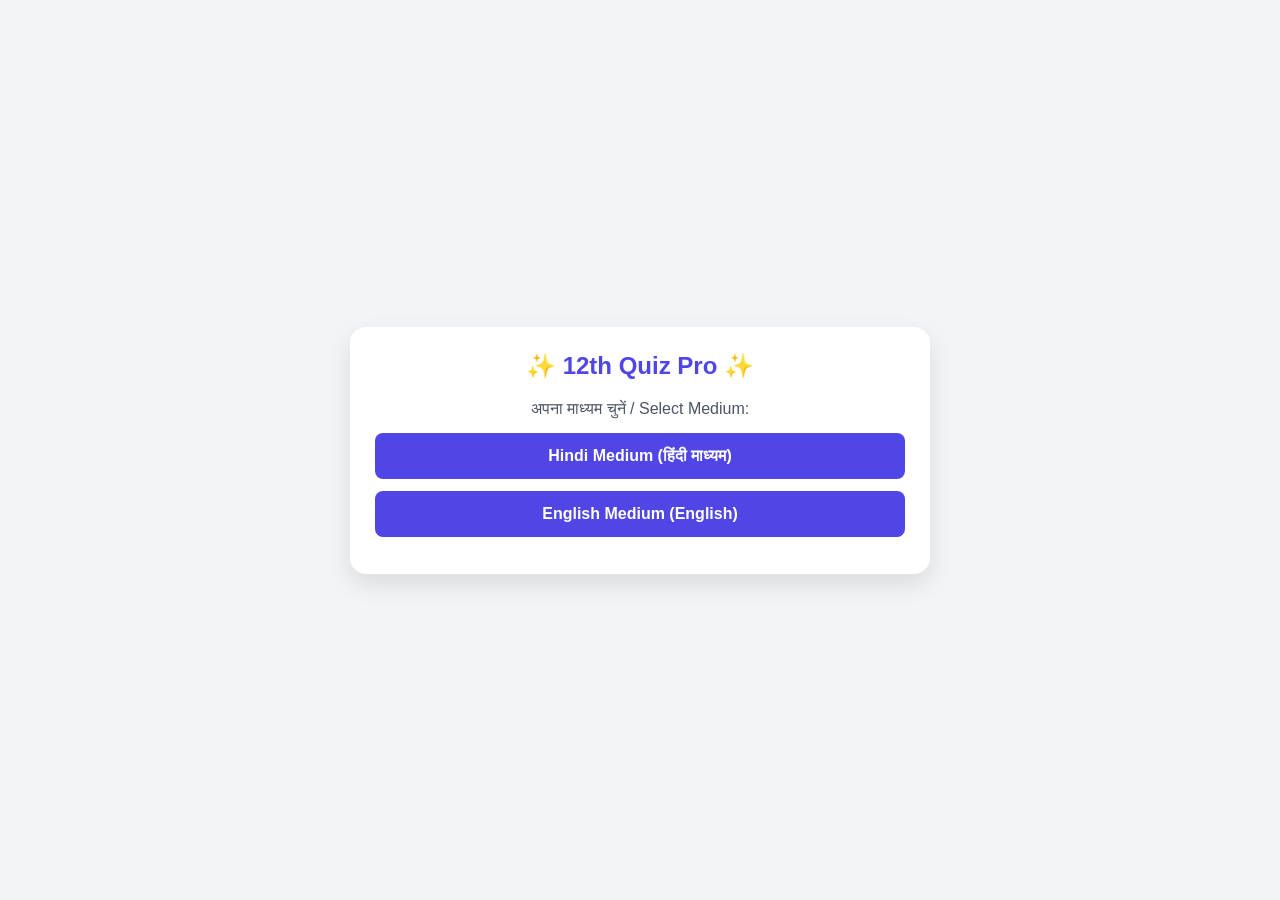
==== index.html @ 099da94d "Replace history.js script with arts.json script" ====
<!DOCTYPE html>
<html lang="hi">
<head>
    <meta charset="UTF-8">
    <meta name="viewport" content="width=device-width, initial-scale=1.0">
    <title>12th Quiz Pro</title>
    <style>
        :root {
            --primary: #4f46e5;
            --success: #22c55e;
            --danger: #ef4444;
            --dark: #1f2937;
            --light: #f3f4f6;
            --science: #0ea5e9;
            --commerce: #f59e0b;
            --arts: #ec4899;
        }
        * { box-sizing: border-box; margin: 0; padding: 0; font-family: 'Segoe UI', Tahoma, Geneva, Verdana, sans-serif; }
        body { background: var(--light); color: var(--dark); display: flex; justify-content: center; align-items: center; min-height: 100vh; padding: 15px; }
        .card { background: white; padding: 25px; border-radius: 16px; box-shadow: 0 10px 25px rgba(0,0,0,0.1); width: 100%; max-width: 580px; text-align: center; }
        h1 { color: var(--primary); margin-bottom: 20px; font-size: 24px; }
        .btn { display: block; width: 100%; padding: 14px; margin: 12px 0; border: none; border-radius: 8px; background: var(--primary); color: white; font-size: 16px; font-weight: bold; cursor: pointer; transition: all 0.2s; }
        .btn:hover { opacity: 0.9; transform: translateY(-1px); }
        
        .btn-science { background: var(--science); }
        .btn-commerce { background: var(--commerce); }
        .btn-arts { background: var(--arts); }
        
        .option-btn { background: #e5e7eb; color: var(--dark); text-align: left; font-weight: normal; margin: 8px 0; padding: 14px; }
        .option-btn:hover { background: #d1d5db; }
        .correct { background: var(--success) !important; color: white; font-weight: bold; }
        .wrong { background: var(--danger) !important; color: white; font-weight: bold; }
        .hidden { display: none !important; }
        .timer-box { font-size: 18px; font-weight: bold; color: var(--danger); margin-bottom: 15px; }
        .progress-bar { font-size: 14px; color: #6b7280; margin-bottom: 10px; }
        .score-text { font-size: 22px; font-weight: bold; margin: 20px 0; }
        
        .grid-container { display: grid; grid-template-columns: 1fr 1fr; gap: 10px; margin-top: 10px; max-height: 380px; overflow-y: auto; padding: 5px; }
        .grid-container .btn { margin: 0; font-size: 14px; padding: 12px 8px; }
    </style>
</head>
<body>

    <div class="card">
        <h1>✨ 12th Quiz Pro ✨</h1>

        <div id="lang-screen">
            <p style="margin-bottom: 15px; color: #4b5563;">अपना माध्यम चुनें / Select Medium:</p>
            <button class="btn" onclick="selectLanguage('hi')">Hindi Medium (हिंदी माध्यम)</button>
            <button class="btn" onclick="selectLanguage('en')">English Medium (English)</button>
        </div>

        <div id="stream-screen" class="hidden">
            <p id="stream-title" style="margin-bottom: 15px; font-weight: bold;"></p>
            <button class="btn btn-science" onclick="selectStream('science')">🔬 विज्ञान संकाय (Science)</button>
            <button class="btn btn-commerce" onclick="selectStream('commerce')">📊 वाणिज्य संकाय (Commerce)</button>
            <button class="btn btn-arts" onclick="selectStream('arts')">🎨 कला संकाय (Arts)</button>
            <button class="btn" onclick="location.reload()" style="background:#6b7280; margin-top: 20px;">⬅️ होम (Home)</button>
        </div>

        <div id="subject-screen" class="hidden">
            <p id="subject-title" style="margin-bottom: 15px; font-weight: bold; color: var(--primary); font-size: 18px;"></p>
            <div class="grid-container" id="subjects-container"></div>
            <button class="btn" onclick="backToStreams()" style="background:#6b7280; margin-top: 20px;">⬅️ पीछे जाएँ (Back)</button>
        </div>

        <div id="quiz-screen" class="hidden">
            <div class="progress-bar" id="progress">प्रश्न: 1 / 20</div>
            <div class="timer-box" id="timer">⏱️ समय: 20s</div>
            <h3 id="question-text" style="margin-bottom: 20px; text-align: left; line-height: 1.5;"></h3>
            <div id="options-container"></div>
            <button id="next-btn" class="btn hidden" onclick="nextQuestion()" style="background:#10b981;">अगला प्रश्न ➡️</button>
        </div>

        <div id="result-screen" class="hidden">
            <h2>📊 आपका रिपोर्ट कार्ड (Result)</h2>
            <div class="score-text" id="score-display"></div>
            <p id="remark" style="margin-bottom: 20px; font-weight: 500;"></p>
            <button class="btn" onclick="restartQuiz()">फिर से प्रयास करें (Restart)</button>
        </div>
    </div>

    <script src="arts.json"></script>
    <script src="app.js"></script>
</body>
</html>
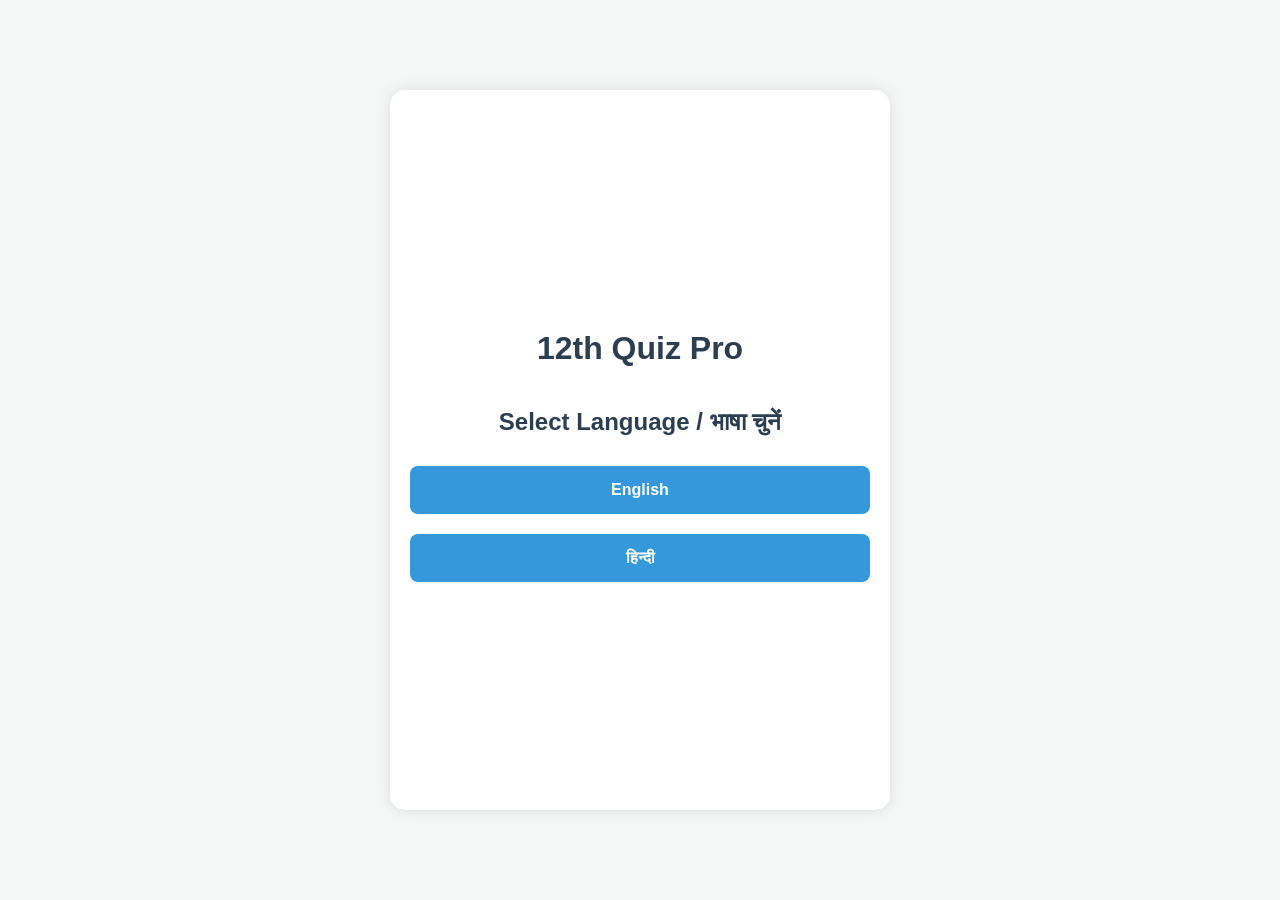
==== commit 416bc256: "Create index.html" ====
--- a/index.html
+++ b/index.html
@@ -1,86 +1,89 @@
 <!DOCTYPE html>
-<html lang="hi">
+<html lang="en">
 <head>
     <meta charset="UTF-8">
     <meta name="viewport" content="width=device-width, initial-scale=1.0">
     <title>12th Quiz Pro</title>
     <style>
-        :root {
-            --primary: #4f46e5;
-            --success: #22c55e;
-            --danger: #ef4444;
-            --dark: #1f2937;
-            --light: #f3f4f6;
-            --science: #0ea5e9;
-            --commerce: #f59e0b;
-            --arts: #ec4899;
-        }
-        * { box-sizing: border-box; margin: 0; padding: 0; font-family: 'Segoe UI', Tahoma, Geneva, Verdana, sans-serif; }
-        body { background: var(--light); color: var(--dark); display: flex; justify-content: center; align-items: center; min-height: 100vh; padding: 15px; }
-        .card { background: white; padding: 25px; border-radius: 16px; box-shadow: 0 10px 25px rgba(0,0,0,0.1); width: 100%; max-width: 580px; text-align: center; }
-        h1 { color: var(--primary); margin-bottom: 20px; font-size: 24px; }
-        .btn { display: block; width: 100%; padding: 14px; margin: 12px 0; border: none; border-radius: 8px; background: var(--primary); color: white; font-size: 16px; font-weight: bold; cursor: pointer; transition: all 0.2s; }
-        .btn:hover { opacity: 0.9; transform: translateY(-1px); }
+        * { box-sizing: border-box; font-family: 'Segoe UI', Tahoma, Geneva, Verdana, sans-serif; }
+        body { background-color: #f4f7f6; color: #333; margin: 0; padding: 0; display: flex; justify-content: center; align-items: center; min-height: 100vh; }
+        .app-container { background: #fff; width: 100%; max-width: 500px; min-height: 100vh; padding: 20px; box-shadow: 0 0 15px rgba(0,0,0,0.1); display: flex; flex-direction: column; }
+        @media(min-width: 500px) { .app-container { min-height: 80vh; border-radius: 15px; margin: 20px; } }
         
-        .btn-science { background: var(--science); }
-        .btn-commerce { background: var(--commerce); }
-        .btn-arts { background: var(--arts); }
+        h1, h2, h3 { text-align: center; color: #2c3e50; }
+        .hidden { display: none !important; }
         
-        .option-btn { background: #e5e7eb; color: var(--dark); text-align: left; font-weight: normal; margin: 8px 0; padding: 14px; }
-        .option-btn:hover { background: #d1d5db; }
-        .correct { background: var(--success) !important; color: white; font-weight: bold; }
-        .wrong { background: var(--danger) !important; color: white; font-weight: bold; }
-        .hidden { display: none !important; }
-        .timer-box { font-size: 18px; font-weight: bold; color: var(--danger); margin-bottom: 15px; }
-        .progress-bar { font-size: 14px; color: #6b7280; margin-bottom: 10px; }
-        .score-text { font-size: 22px; font-weight: bold; margin: 20px 0; }
+        .screen { display: flex; flex-direction: column; flex-grow: 1; justify-content: center; }
+        .btn { padding: 15px; margin: 10px 0; border: none; border-radius: 8px; font-size: 16px; cursor: pointer; transition: 0.3s; background-color: #3498db; color: white; font-weight: bold; }
+        .btn:hover { background-color: #2980b9; }
         
-        .grid-container { display: grid; grid-template-columns: 1fr 1fr; gap: 10px; margin-top: 10px; max-height: 380px; overflow-y: auto; padding: 5px; }
-        .grid-container .btn { margin: 0; font-size: 14px; padding: 12px 8px; }
+        .btn-science { background-color: #9b59b6; }
+        .btn-commerce { background-color: #e67e22; }
+        .btn-arts { background-color: #e74c3c; }
+        .btn-back { background-color: #7f8c8d; margin-top: 20px; }
+        
+        /* Quiz Screen Styles */
+        .header-info { display: flex; justify-content: space-between; font-weight: bold; margin-bottom: 20px; color: #555; }
+        .question-box { font-size: 18px; margin-bottom: 20px; line-height: 1.5; font-weight: bold; }
+        .options-container { display: flex; flex-direction: column; }
+        .option-btn { background-color: #ecf0f1; color: #333; text-align: left; }
+        .option-btn:hover { background-color: #bdc3c7; }
+        .option-btn.correct { background-color: #2ecc71 !important; color: white; }
+        .option-btn.wrong { background-color: #e74c3c !important; color: white; }
+        .option-btn:disabled { cursor: not-allowed; }
+        
+        .next-btn { background-color: #2c3e50; margin-top: 20px; }
+        
+        /* Result Screen */
+        .result-box { text-align: center; }
+        .score-text { font-size: 48px; font-weight: bold; color: #2ecc71; margin: 20px 0; }
+        .remark-text { font-size: 18px; color: #555; margin-bottom: 30px; }
     </style>
 </head>
 <body>
 
-    <div class="card">
-        <h1>✨ 12th Quiz Pro ✨</h1>
-
-        <div id="lang-screen">
-            <p style="margin-bottom: 15px; color: #4b5563;">अपना माध्यम चुनें / Select Medium:</p>
-            <button class="btn" onclick="selectLanguage('hi')">Hindi Medium (हिंदी माध्यम)</button>
-            <button class="btn" onclick="selectLanguage('en')">English Medium (English)</button>
-        </div>
-
-        <div id="stream-screen" class="hidden">
-            <p id="stream-title" style="margin-bottom: 15px; font-weight: bold;"></p>
-            <button class="btn btn-science" onclick="selectStream('science')">🔬 विज्ञान संकाय (Science)</button>
-            <button class="btn btn-commerce" onclick="selectStream('commerce')">📊 वाणिज्य संकाय (Commerce)</button>
-            <button class="btn btn-arts" onclick="selectStream('arts')">🎨 कला संकाय (Arts)</button>
-            <button class="btn" onclick="location.reload()" style="background:#6b7280; margin-top: 20px;">⬅️ होम (Home)</button>
-        </div>
-
-        <div id="subject-screen" class="hidden">
-            <p id="subject-title" style="margin-bottom: 15px; font-weight: bold; color: var(--primary); font-size: 18px;"></p>
-            <div class="grid-container" id="subjects-container"></div>
-            <button class="btn" onclick="backToStreams()" style="background:#6b7280; margin-top: 20px;">⬅️ पीछे जाएँ (Back)</button>
-        </div>
-
-        <div id="quiz-screen" class="hidden">
-            <div class="progress-bar" id="progress">प्रश्न: 1 / 20</div>
-            <div class="timer-box" id="timer">⏱️ समय: 20s</div>
-            <h3 id="question-text" style="margin-bottom: 20px; text-align: left; line-height: 1.5;"></h3>
-            <div id="options-container"></div>
-            <button id="next-btn" class="btn hidden" onclick="nextQuestion()" style="background:#10b981;">अगला प्रश्न ➡️</button>
-        </div>
-
-        <div id="result-screen" class="hidden">
-            <h2>📊 आपका रिपोर्ट कार्ड (Result)</h2>
-            <div class="score-text" id="score-display"></div>
-            <p id="remark" style="margin-bottom: 20px; font-weight: 500;"></p>
-            <button class="btn" onclick="restartQuiz()">फिर से प्रयास करें (Restart)</button>
-        </div>
+<div class="app-container">
+    
+    <div id="lang-screen" class="screen">
+        <h1>12th Quiz Pro</h1>
+        <h2>Select Language / भाषा चुनें</h2>
+        <button class="btn" onclick="selectLanguage('en')">English</button>
+        <button class="btn" onclick="selectLanguage('hi')">हिन्दी</button>
     </div>
 
-    <script src="arts.json"></script>
-    <script src="app.js"></script>
+    <div id="stream-screen" class="screen hidden">
+        <h2 id="stream-title">Select your Stream:</h2>
+        <button class="btn btn-science" onclick="selectStream('science')">Science</button>
+        <button class="btn btn-commerce" onclick="selectStream('commerce')">Commerce</button>
+        <button class="btn btn-arts" onclick="selectStream('arts')">Arts</button>
+        <button class="btn btn-back" onclick="restartQuiz()">⬅ Back</button>
+    </div>
+
+    <div id="subject-screen" class="screen hidden">
+        <h2 id="subject-title">Select your Subject:</h2>
+        <div id="subjects-container" style="display: flex; flex-direction: column;"></div>
+        <button class="btn btn-back" onclick="backToStreams()">⬅ Back</button>
+    </div>
+
+    <div id="quiz-screen" class="screen hidden">
+        <div class="header-info">
+            <span id="progress">Question: 1 / 20</span>
+            <span id="timer">⏱️ 20s</span>
+        </div>
+        <div class="question-box" id="question-text">Loading question...</div>
+        <div class="options-container" id="options-container"></div>
+        <button id="next-btn" class="btn next-btn hidden" onclick="nextQuestion()">Next Question ➡</button>
+    </div>
+
+    <div id="result-screen" class="screen hidden result-box">
+        <h2>Quiz Completed!</h2>
+        <div class="score-text" id="score-display">0 / 20</div>
+        <div class="remark-text" id="remark">Great effort!</div>
+        <button class="btn" onclick="restartQuiz()">🏠 Home / होम</button>
+    </div>
+
+</div>
+
+<script src="app.js"></script>
 </body>
 </html>
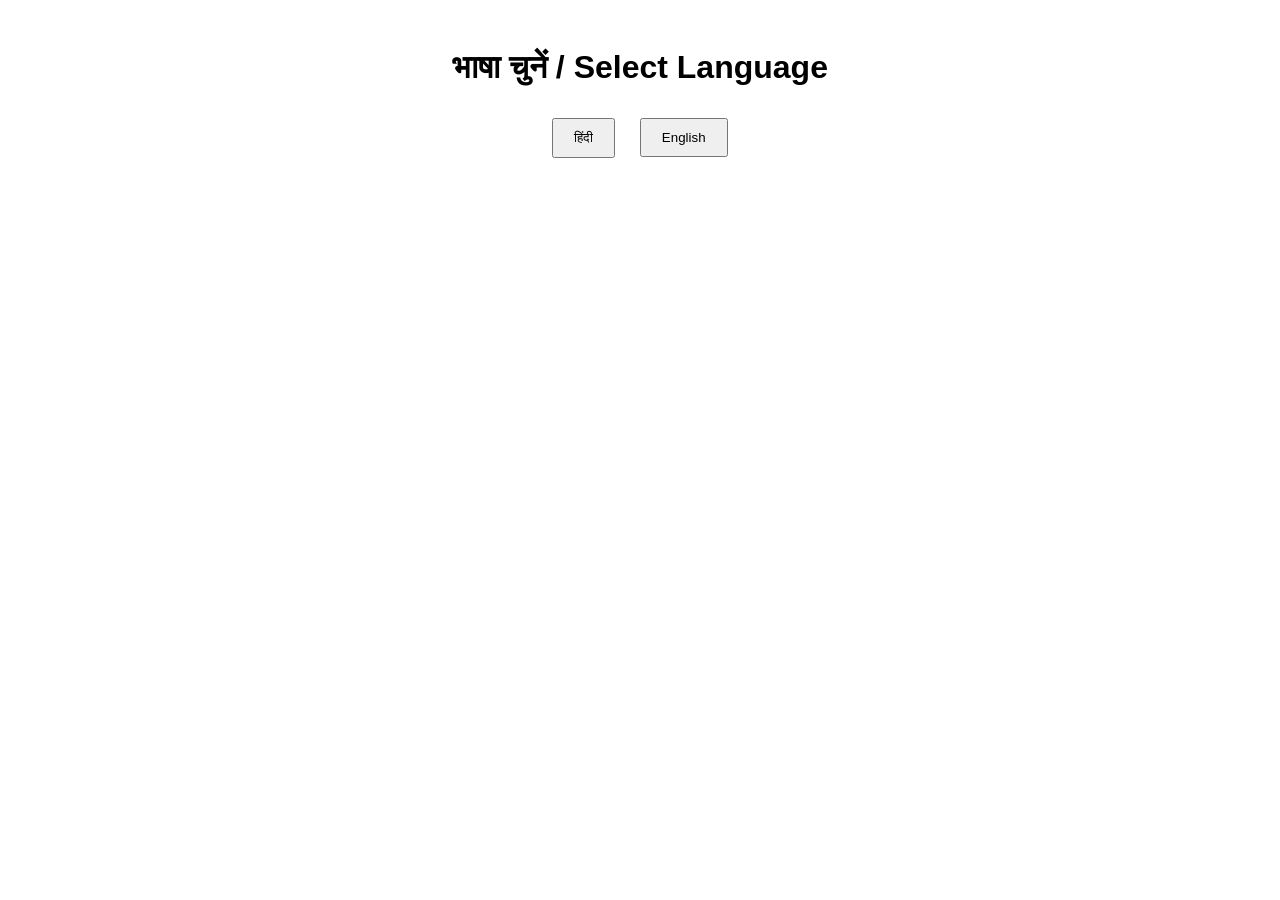
==== commit 79730c19: "Add initial HTML structure for quiz application" ====
--- a/index.html
+++ b/index.html
@@ -1,89 +1,34 @@
 <!DOCTYPE html>
-<html lang="en">
+<html lang="hi">
 <head>
     <meta charset="UTF-8">
-    <meta name="viewport" content="width=device-width, initial-scale=1.0">
     <title>12th Quiz Pro</title>
     <style>
-        * { box-sizing: border-box; font-family: 'Segoe UI', Tahoma, Geneva, Verdana, sans-serif; }
-        body { background-color: #f4f7f6; color: #333; margin: 0; padding: 0; display: flex; justify-content: center; align-items: center; min-height: 100vh; }
-        .app-container { background: #fff; width: 100%; max-width: 500px; min-height: 100vh; padding: 20px; box-shadow: 0 0 15px rgba(0,0,0,0.1); display: flex; flex-direction: column; }
-        @media(min-width: 500px) { .app-container { min-height: 80vh; border-radius: 15px; margin: 20px; } }
-        
-        h1, h2, h3 { text-align: center; color: #2c3e50; }
-        .hidden { display: none !important; }
-        
-        .screen { display: flex; flex-direction: column; flex-grow: 1; justify-content: center; }
-        .btn { padding: 15px; margin: 10px 0; border: none; border-radius: 8px; font-size: 16px; cursor: pointer; transition: 0.3s; background-color: #3498db; color: white; font-weight: bold; }
-        .btn:hover { background-color: #2980b9; }
-        
-        .btn-science { background-color: #9b59b6; }
-        .btn-commerce { background-color: #e67e22; }
-        .btn-arts { background-color: #e74c3c; }
-        .btn-back { background-color: #7f8c8d; margin-top: 20px; }
-        
-        /* Quiz Screen Styles */
-        .header-info { display: flex; justify-content: space-between; font-weight: bold; margin-bottom: 20px; color: #555; }
-        .question-box { font-size: 18px; margin-bottom: 20px; line-height: 1.5; font-weight: bold; }
-        .options-container { display: flex; flex-direction: column; }
-        .option-btn { background-color: #ecf0f1; color: #333; text-align: left; }
-        .option-btn:hover { background-color: #bdc3c7; }
-        .option-btn.correct { background-color: #2ecc71 !important; color: white; }
-        .option-btn.wrong { background-color: #e74c3c !important; color: white; }
-        .option-btn:disabled { cursor: not-allowed; }
-        
-        .next-btn { background-color: #2c3e50; margin-top: 20px; }
-        
-        /* Result Screen */
-        .result-box { text-align: center; }
-        .score-text { font-size: 48px; font-weight: bold; color: #2ecc71; margin: 20px 0; }
-        .remark-text { font-size: 18px; color: #555; margin-bottom: 30px; }
+        body { font-family: Arial, sans-serif; text-align: center; padding: 20px; }
+        .btn { padding: 10px 20px; margin: 10px; cursor: pointer; }
+        .option { display: block; width: 80%; margin: 10px auto; padding: 10px; border: 1px solid #ccc; cursor: pointer; }
+        .correct { background-color: green; color: white; }
+        .wrong { background-color: red; color: white; }
     </style>
 </head>
 <body>
-
-<div class="app-container">
-    
-    <div id="lang-screen" class="screen">
-        <h1>12th Quiz Pro</h1>
-        <h2>Select Language / भाषा चुनें</h2>
-        <button class="btn" onclick="selectLanguage('en')">English</button>
-        <button class="btn" onclick="selectLanguage('hi')">हिन्दी</button>
+    <div id="setup">
+        <h1>भाषा चुनें / Select Language</h1>
+        <button class="btn" onclick="startQuiz('hi')">हिंदी</button>
+        <button class="btn" onclick="startQuiz('en')">English</button>
     </div>
 
-    <div id="stream-screen" class="screen hidden">
-        <h2 id="stream-title">Select your Stream:</h2>
-        <button class="btn btn-science" onclick="selectStream('science')">Science</button>
-        <button class="btn btn-commerce" onclick="selectStream('commerce')">Commerce</button>
-        <button class="btn btn-arts" onclick="selectStream('arts')">Arts</button>
-        <button class="btn btn-back" onclick="restartQuiz()">⬅ Back</button>
+    <div id="quiz" style="display:none;">
+        <h2 id="question">प्रश्न यहाँ आएगा</h2>
+        <div id="options"></div>
     </div>
 
-    <div id="subject-screen" class="screen hidden">
-        <h2 id="subject-title">Select your Subject:</h2>
-        <div id="subjects-container" style="display: flex; flex-direction: column;"></div>
-        <button class="btn btn-back" onclick="backToStreams()">⬅ Back</button>
+    <div id="report" style="display:none;">
+        <h1>रिपोर्ट कार्ड</h1>
+        <p id="score"></p>
+        <button onclick="location.reload()">फिर से शुरू करें</button>
     </div>
 
-    <div id="quiz-screen" class="screen hidden">
-        <div class="header-info">
-            <span id="progress">Question: 1 / 20</span>
-            <span id="timer">⏱️ 20s</span>
-        </div>
-        <div class="question-box" id="question-text">Loading question...</div>
-        <div class="options-container" id="options-container"></div>
-        <button id="next-btn" class="btn next-btn hidden" onclick="nextQuestion()">Next Question ➡</button>
-    </div>
-
-    <div id="result-screen" class="screen hidden result-box">
-        <h2>Quiz Completed!</h2>
-        <div class="score-text" id="score-display">0 / 20</div>
-        <div class="remark-text" id="remark">Great effort!</div>
-        <button class="btn" onclick="restartQuiz()">🏠 Home / होम</button>
-    </div>
-
-</div>
-
-<script src="app.js"></script>
+    <script src="app.js"></script>
 </body>
 </html>
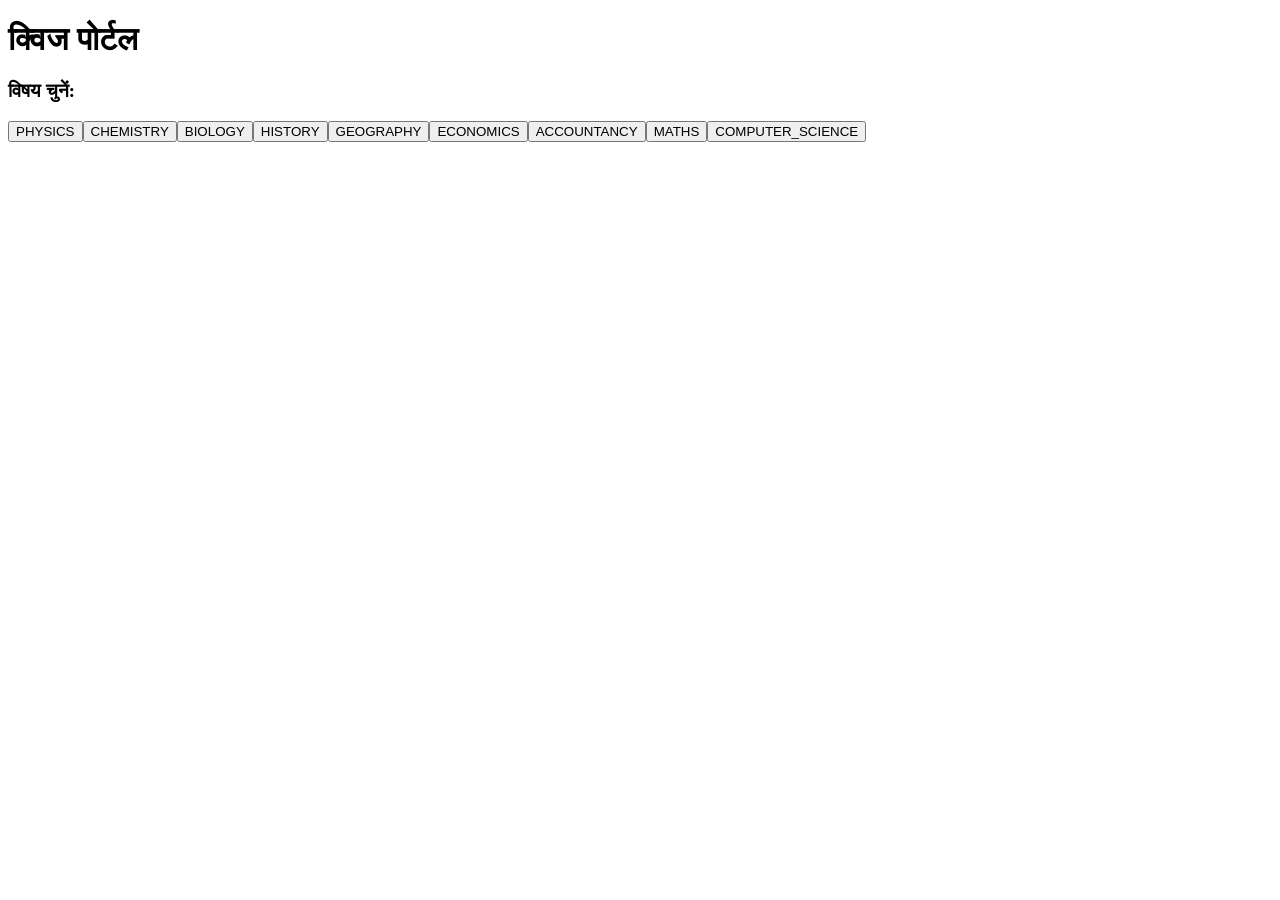
==== commit c833b40e: "Update index.html" ====
--- a/index.html
+++ b/index.html
@@ -2,33 +2,16 @@
 <html lang="hi">
 <head>
     <meta charset="UTF-8">
-    <title>12th Quiz Pro</title>
-    <style>
-        body { font-family: Arial, sans-serif; text-align: center; padding: 20px; }
-        .btn { padding: 10px 20px; margin: 10px; cursor: pointer; }
-        .option { display: block; width: 80%; margin: 10px auto; padding: 10px; border: 1px solid #ccc; cursor: pointer; }
-        .correct { background-color: green; color: white; }
-        .wrong { background-color: red; color: white; }
-    </style>
+    <meta name="viewport" content="width=device-width, initial-scale=1.0">
+    <title>क्विज पोर्टल</title>
+    <link rel="stylesheet" href="style.css">
 </head>
 <body>
-    <div id="setup">
-        <h1>भाषा चुनें / Select Language</h1>
-        <button class="btn" onclick="startQuiz('hi')">हिंदी</button>
-        <button class="btn" onclick="startQuiz('en')">English</button>
+    <div class="container">
+        <h1 id="title">क्विज पोर्टल</h1>
+        <div id="app" class="card">
+            </div>
     </div>
-
-    <div id="quiz" style="display:none;">
-        <h2 id="question">प्रश्न यहाँ आएगा</h2>
-        <div id="options"></div>
-    </div>
-
-    <div id="report" style="display:none;">
-        <h1>रिपोर्ट कार्ड</h1>
-        <p id="score"></p>
-        <button onclick="location.reload()">फिर से शुरू करें</button>
-    </div>
-
     <script src="app.js"></script>
 </body>
 </html>
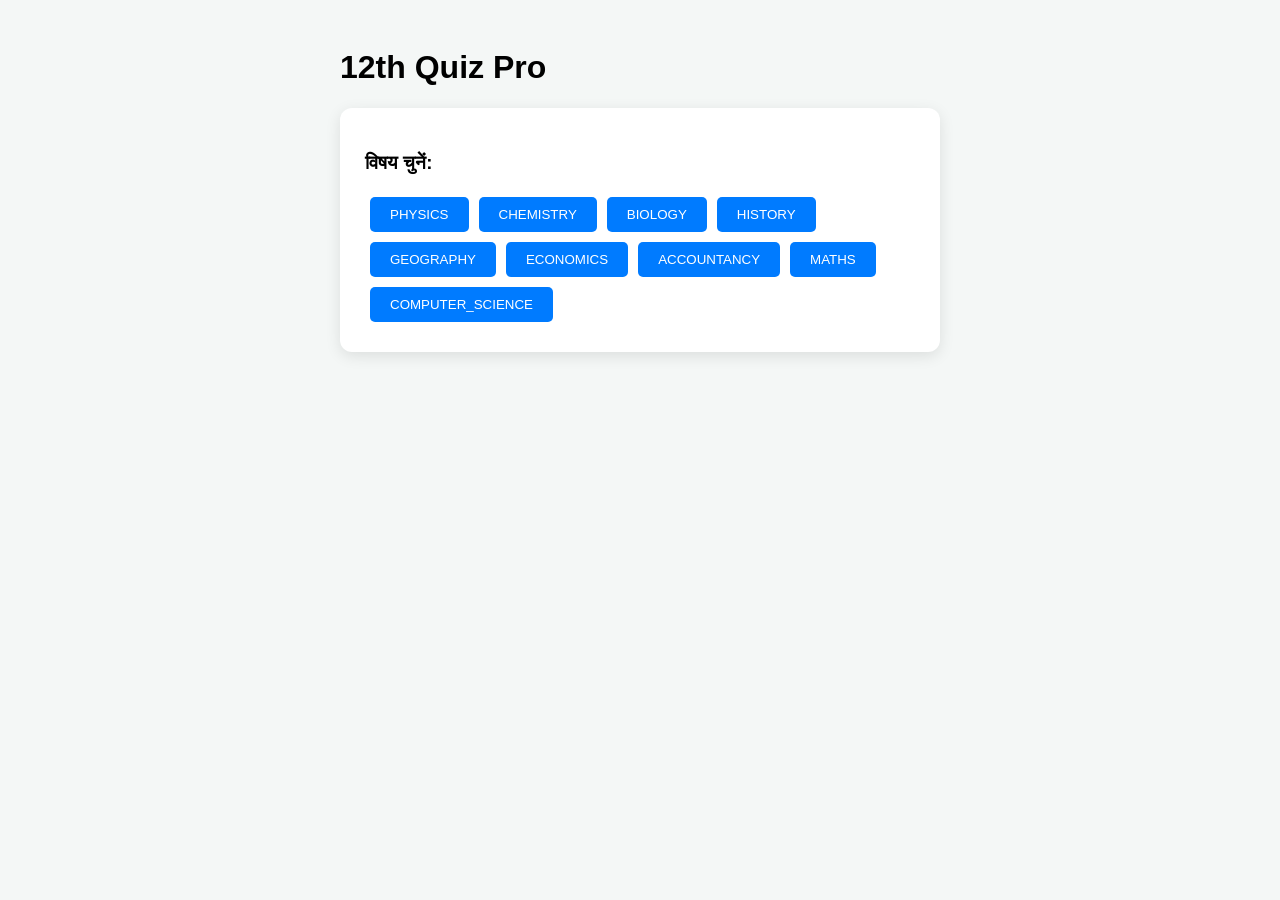
==== commit 6782ca31: "Update index.html" ====
--- a/index.html
+++ b/index.html
@@ -3,14 +3,13 @@
 <head>
     <meta charset="UTF-8">
     <meta name="viewport" content="width=device-width, initial-scale=1.0">
-    <title>क्विज पोर्टल</title>
+    <title>12th Quiz Pro</title>
     <link rel="stylesheet" href="style.css">
 </head>
 <body>
     <div class="container">
-        <h1 id="title">क्विज पोर्टल</h1>
-        <div id="app" class="card">
-            </div>
+        <h1>12th Quiz Pro</h1>
+        <div id="app" class="card"></div>
     </div>
     <script src="app.js"></script>
 </body>
--- a/style.css
+++ b/style.css
@@ -0,0 +1,8 @@
+body { font-family: 'Arial', sans-serif; background: #f4f7f6; padding: 20px; }
+.container { max-width: 600px; margin: auto; }
+.card { background: white; padding: 25px; border-radius: 12px; box-shadow: 0 4px 15px rgba(0,0,0,0.1); }
+.option-btn { display: block; width: 100%; margin: 10px 0; padding: 12px; cursor: pointer; border: 1px solid #ddd; border-radius: 8px; background: #fff; transition: 0.3s; }
+.option-btn:hover { background: #e9ecef; }
+.correct { background-color: #28a745 !important; color: white; border-color: #28a745; }
+.wrong { background-color: #dc3545 !important; color: white; border-color: #dc3545; }
+.sub-btn { background: #007bff; color: white; padding: 10px 20px; border: none; border-radius: 5px; margin: 5px; cursor: pointer; }
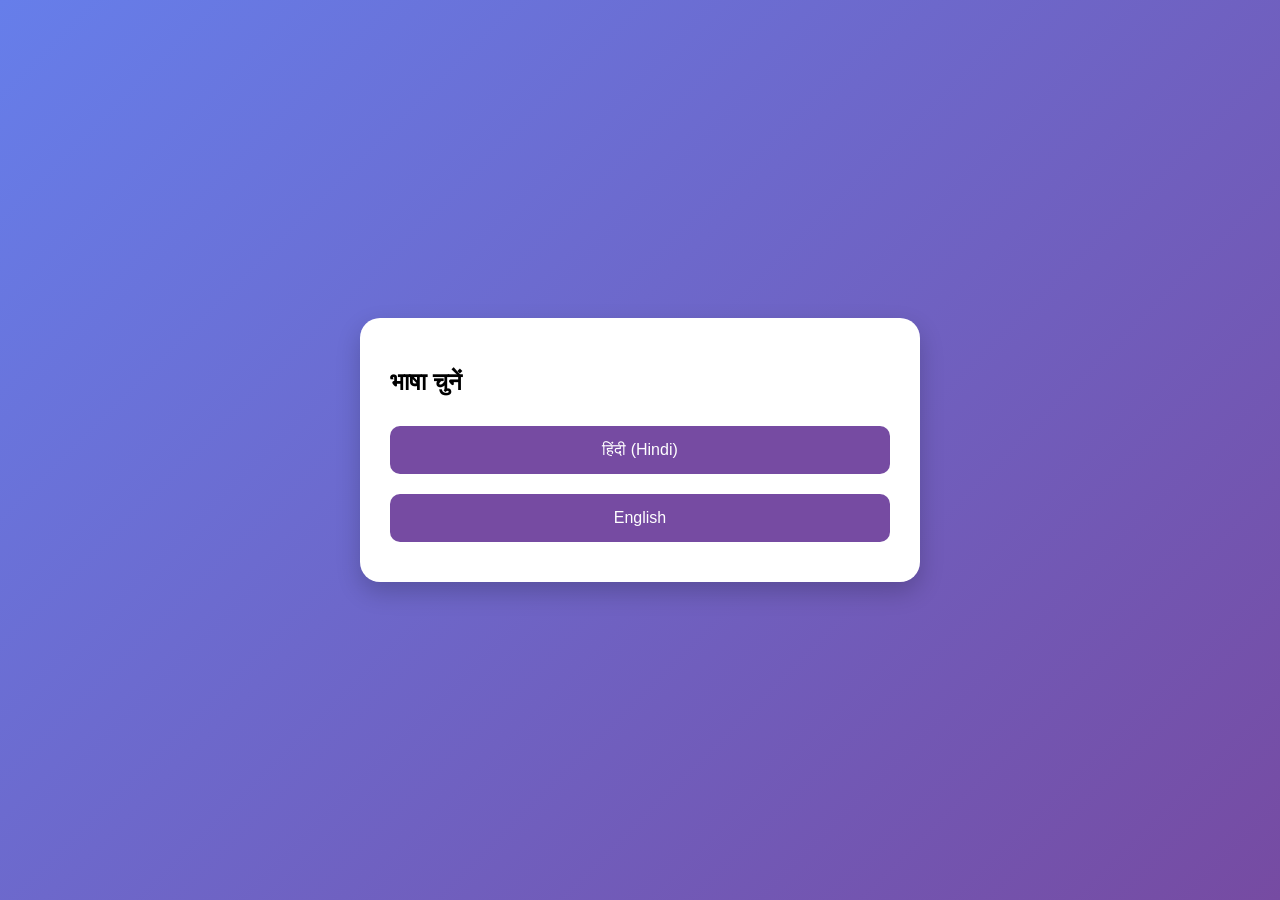
==== commit 2ed933fd: "Refactor HTML structure for quiz application Removed meta tags and title from the head section. Upda" ====
--- a/index.html
+++ b/index.html
@@ -1,15 +1,11 @@
 <!DOCTYPE html>
 <html lang="hi">
 <head>
-    <meta charset="UTF-8">
-    <meta name="viewport" content="width=device-width, initial-scale=1.0">
-    <title>12th Quiz Pro</title>
     <link rel="stylesheet" href="style.css">
 </head>
 <body>
-    <div class="container">
-        <h1>12th Quiz Pro</h1>
-        <div id="app" class="card"></div>
+    <div id="quiz-container">
+        <div id="app"></div>
     </div>
     <script src="app.js"></script>
 </body>
--- a/style.css
+++ b/style.css
@@ -1,8 +1,39 @@
-body { font-family: 'Arial', sans-serif; background: #f4f7f6; padding: 20px; }
-.container { max-width: 600px; margin: auto; }
-.card { background: white; padding: 25px; border-radius: 12px; box-shadow: 0 4px 15px rgba(0,0,0,0.1); }
-.option-btn { display: block; width: 100%; margin: 10px 0; padding: 12px; cursor: pointer; border: 1px solid #ddd; border-radius: 8px; background: #fff; transition: 0.3s; }
-.option-btn:hover { background: #e9ecef; }
-.correct { background-color: #28a745 !important; color: white; border-color: #28a745; }
-.wrong { background-color: #dc3545 !important; color: white; border-color: #dc3545; }
-.sub-btn { background: #007bff; color: white; padding: 10px 20px; border: none; border-radius: 5px; margin: 5px; cursor: pointer; }
+/* General Styling */
+body {
+    background: linear-gradient(135deg, #667eea 0%, #764ba2 100%);
+    font-family: 'Segoe UI', sans-serif;
+    display: flex;
+    justify-content: center;
+    align-items: center;
+    min-height: 100vh;
+    margin: 0;
+}
+
+#quiz-container {
+    background: #ffffff;
+    padding: 30px;
+    border-radius: 20px;
+    box-shadow: 0 10px 25px rgba(0,0,0,0.2);
+    width: 90%;
+    max-width: 500px;
+}
+
+/* Buttons */
+.btn {
+    width: 100%;
+    padding: 15px;
+    margin: 10px 0;
+    border: none;
+    border-radius: 10px;
+    background: #764ba2;
+    color: white;
+    font-size: 16px;
+    cursor: pointer;
+    transition: 0.3s;
+}
+
+.btn:hover { background: #5a377d; }
+
+/* Quiz Colors */
+.correct { background-color: #28a745 !important; }
+.wrong { background-color: #dc3545 !important; }
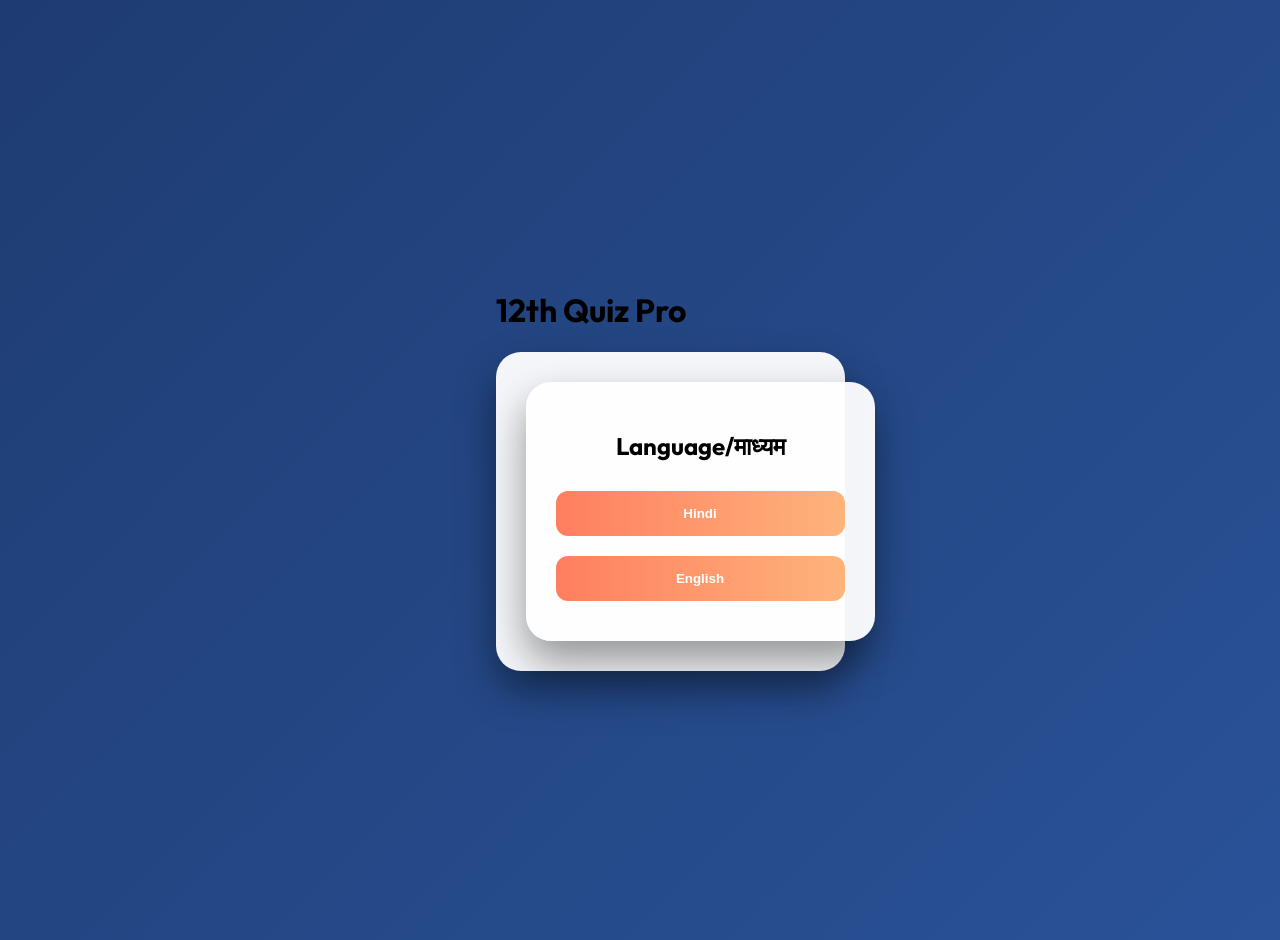
==== commit fb256c00: "Update HTML structure and add meta tags" ====
--- a/index.html
+++ b/index.html
@@ -1,11 +1,15 @@
 <!DOCTYPE html>
 <html lang="hi">
 <head>
+    <meta charset="UTF-8">
+    <meta name="viewport" content="width=device-width, initial-scale=1.0">
+    <title>12th Quiz Pro</title>
     <link rel="stylesheet" href="style.css">
 </head>
 <body>
-    <div id="quiz-container">
-        <div id="app"></div>
+    <div class="container">
+        <h1>12th Quiz Pro</h1>
+        <div id="app" class="card"></div>
     </div>
     <script src="app.js"></script>
 </body>
--- a/style.css
+++ b/style.css
@@ -1,39 +1,9 @@
-/* General Styling */
-body {
-    background: linear-gradient(135deg, #667eea 0%, #764ba2 100%);
-    font-family: 'Segoe UI', sans-serif;
-    display: flex;
-    justify-content: center;
-    align-items: center;
-    min-height: 100vh;
-    margin: 0;
-}
+@import url('https://fonts.googleapis.com/css2?family=Outfit:wght@300;400;700&display=swap');
 
-#quiz-container {
-    background: #ffffff;
-    padding: 30px;
-    border-radius: 20px;
-    box-shadow: 0 10px 25px rgba(0,0,0,0.2);
-    width: 90%;
-    max-width: 500px;
-}
-
-/* Buttons */
-.btn {
-    width: 100%;
-    padding: 15px;
-    margin: 10px 0;
-    border: none;
-    border-radius: 10px;
-    background: #764ba2;
-    color: white;
-    font-size: 16px;
-    cursor: pointer;
-    transition: 0.3s;
-}
-
-.btn:hover { background: #5a377d; }
-
-/* Quiz Colors */
-.correct { background-color: #28a745 !important; }
-.wrong { background-color: #dc3545 !important; }
+body { font-family: 'Outfit', sans-serif; background: linear-gradient(135deg, #1e3c72, #2a5298); min-height: 100vh; display: flex; justify-content: center; align-items: center; margin: 0; padding: 20px; }
+.card { background: rgba(255, 255, 255, 0.95); padding: 30px; border-radius: 25px; box-shadow: 0 20px 40px rgba(0,0,0,0.4); width: 100%; max-width: 500px; text-align: center; }
+.btn { width: 100%; margin: 10px 0; padding: 15px; border: none; border-radius: 12px; background: linear-gradient(90deg, #ff7e5f, #feb47b); color: white; cursor: pointer; font-weight: bold; transition: 0.3s; }
+.btn:hover { transform: scale(1.03); }
+.correct { background: #00b894 !important; }
+.wrong { background: #d63031 !important; }
+#timer { font-size: 20px; font-weight: bold; color: #ff3838; margin-bottom: 10px; }
